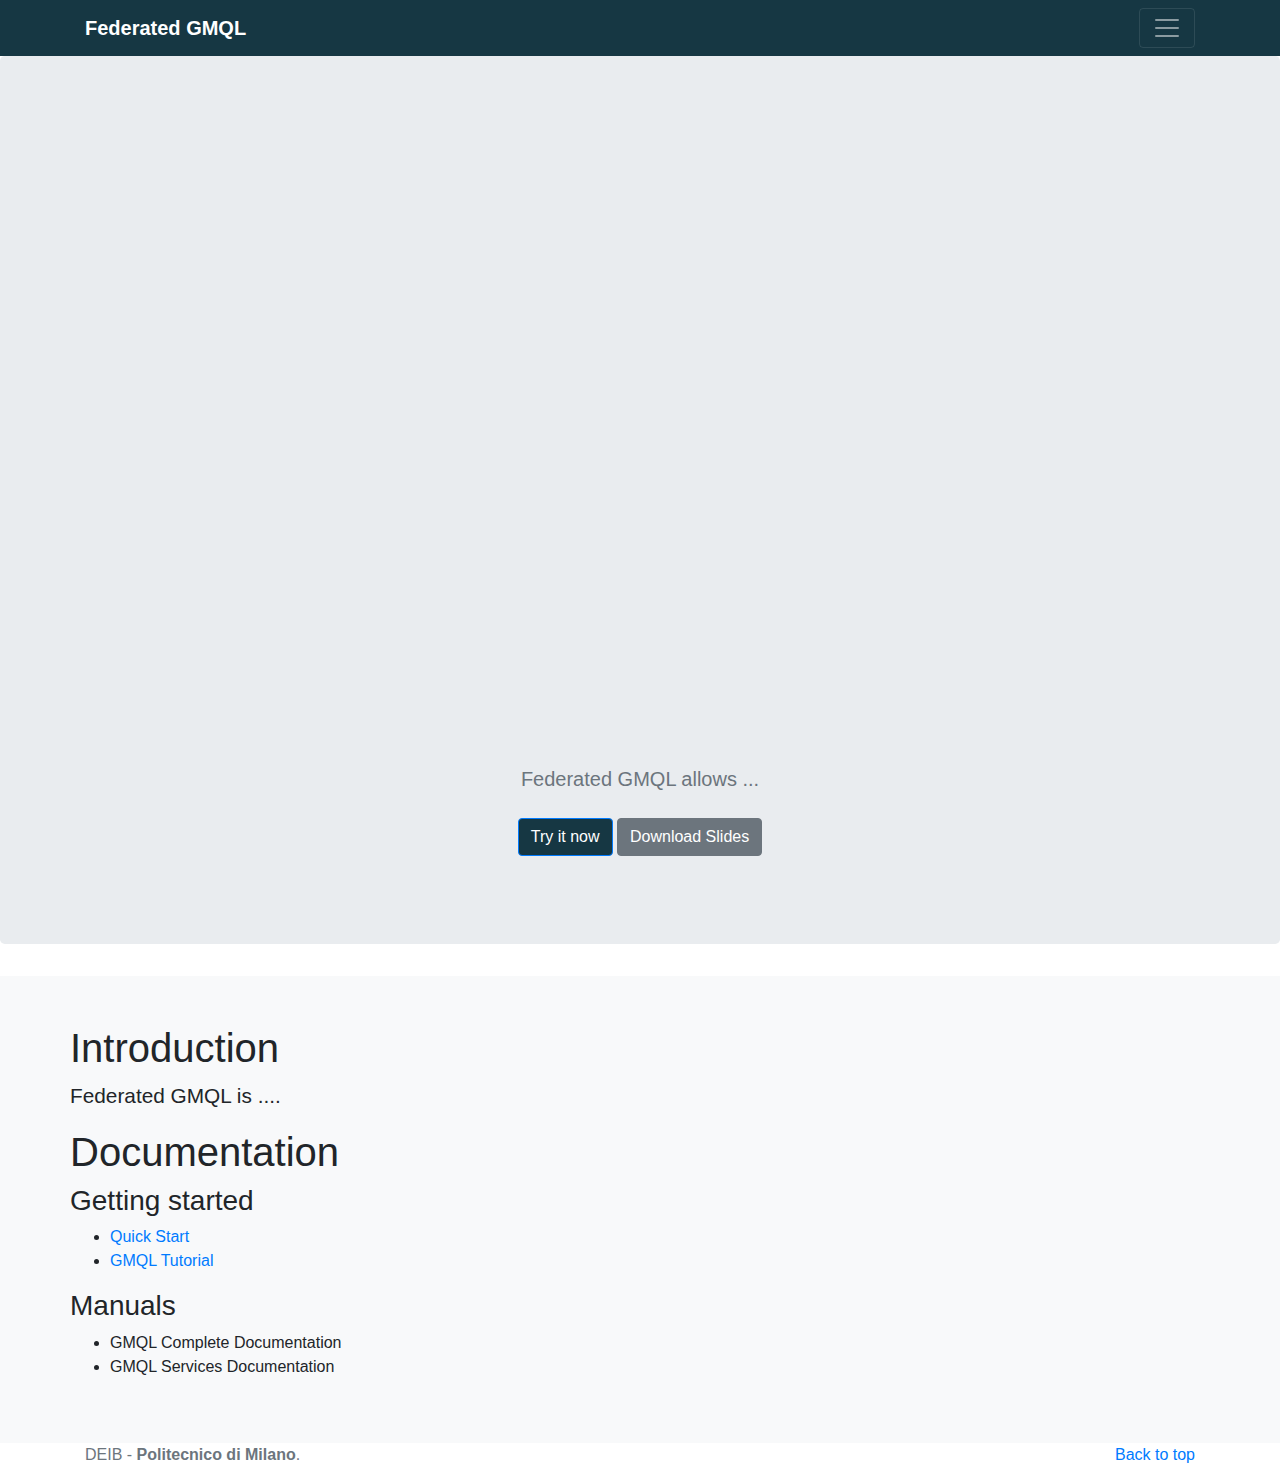
==== index.html @ 963cd8fa "Add basic template" ====
<html lang="en">

    <head>
        <title>DEIB-GECO</title>

        <meta charset="utf-8">
        <meta name="viewport" content="width=device-width, initial-scale=1, shrink-to-fit=no">

        <link rel="stylesheet" href="https://stackpath.bootstrapcdn.com/bootstrap/4.3.1/css/bootstrap.min.css">

        <style>
            .bg-deib-dark {
                background-color: #163743
            }

            .bg-deib-light {
                background-color: #79E1C7
            }

            .color-deib-dark {
                color: #163743
            }


        </style>
    </head>

    <body>
        <header>
            <div class="collapse bg-deib-dark" id="navbarHeader">
                <div class="container">
                    <div class="row">
                        <div class="col-sm-8 col-md-7 py-4">
                            <h4 class="text-white">About</h4>
                            <p class="text-muted">Read more about GMQL on the <a href="http://www.bioinformatics.deib.polimi.it/geco/?home">official website</a>.</p>
                        </div>
                        <div class="col-sm-4 offset-md-1 py-4">
                            <h4 class="text-white">Contact</h4>
                            <ul class="list-unstyled">
                                <li><a href="mailto:marco.masseroli@polimi.it" class="text-white">Email us</a></li>
                            </ul>
                        </div>
                    </div>
                </div>
            </div>
            <div class="navbar navbar-dark bg-deib-dark box-shadow">
                <div class="container d-flex justify-content-between">
                    <a href="#" class="navbar-brand d-flex align-items-center">
                        <strong>Federated GMQL</strong>
                    </a>
                    <button class="navbar-toggler" type="button" data-toggle="collapse" data-target="#navbarHeader" aria-controls="navbarHeader" aria-expanded="false" aria-label="Toggle navigation">
                        <span class="navbar-toggler-icon"></span>
                    </button>
                </div>
            </div>
        </header>

        <main role="main">

            <section class="jumbotron text-center" style="2rem 2rem">
                <div class="container">
                    <!--h1 class="jumbotron-heading">Federated GMQL</h1-->
                    <div class="embed-responsive embed-responsive-16by9">
                        <iframe class="embed-responsive-item" src="https://www.youtube.com/embed/qmWJvoEqJH4" allowfullscreen></iframe>
                    </div>

                    <p class="lead text-muted" style="margin-top:20px">Federated GMQL allows ... </p>
                    <p>
                        <a href="http://geco.deib.polimi.it/gmql-rest/" target="_blank" class="btn btn-primary my-2 bg-deib-dark">Try it now</a>
                        <a href="docs/video-slides.pdf" class="btn btn-secondary my-2" download>Download Slides</a>
                    </p>
                </div>
            </section>

            <div class="album py-5 bg-light">
                <div class="container">

                    <div class="row">
                        <div class="col-md-16">

                            <h1>Introduction</h1>
                            <p style="font-size: 1.3em">Federated GMQL is ....</p>

                            <h1>Documentation</h1>
                            <h3>Getting started</h3>
                            <ul>
                                <li> <a href="docs/gmql-quick-start.pdf" download>Quick Start</a></li>
                                <li> <a href="docs/gmql-tutorial.pdf" download>GMQL Tutorial</a></li>
                            </ul>
                            
                            <h3>Manuals</h3>
                            <ul>
                                <li>GMQL Complete Documentation</li>
                                <li>GMQL Services Documentation</li>
                            </ul>
                 


                        </div>

                    </div>
                </div>
            </div>

        </main>

        <footer class="text-muted">
            <div class="container">
                <p class="float-right">
                    <a href="#">Back to top</a>
                </p>
                <p>DEIB - <b>Politecnico di Milano</b>.</p>

            </div>
        </footer>

        <script src="https://code.jquery.com/jquery-3.3.1.slim.min.js"></script>
        <script src="https://cdnjs.cloudflare.com/ajax/libs/popper.js/1.14.7/umd/popper.min.js"></script>
        <script src="https://stackpath.bootstrapcdn.com/bootstrap/4.3.1/js/bootstrap.min.js" ></script>
    </body>

</html>
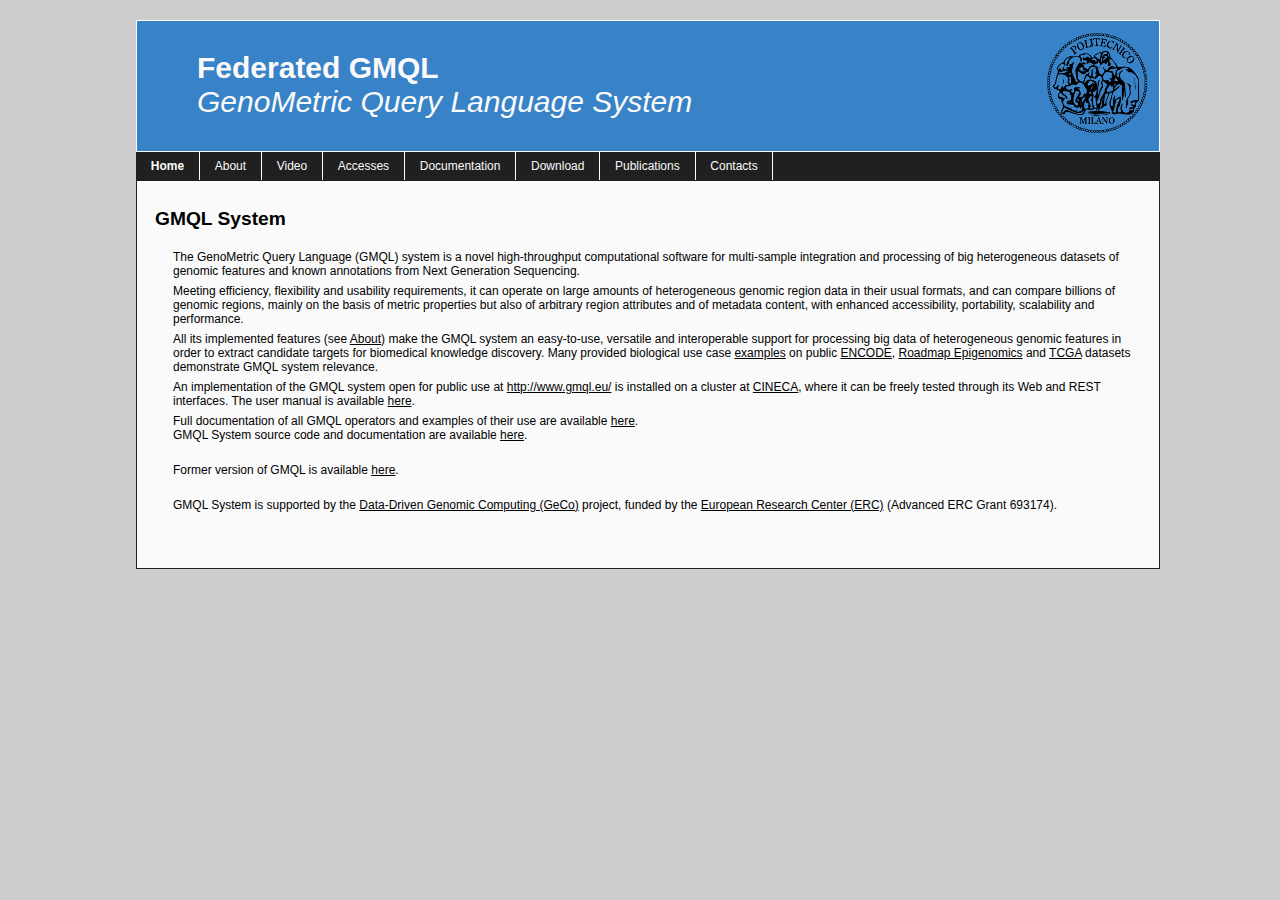
==== commit c1b10054: "GMQL System template added" ====
--- a/index.html
+++ b/index.html
@@ -1,122 +1,118 @@
-<html lang="en">
+<!DOCTYPE html PUBLIC "-//W3C//DTD XHTML 1.0 Transitional//EN" "http://www.w3.org/TR/xhtml1/DTD/xhtml1-transitional.dtd">
 
-    <head>
-        <title>DEIB-GECO</title>
+<html>
+	<head>
+		<title>GMQL System</title>
+		<meta http-equiv="Content-Type" content="text/html; charset=iso-8859-15" />
+		<link rel="stylesheet" href="styles.css" />
+		<script>
+			(function(i,s,o,g,r,a,m){i['GoogleAnalyticsObject']=r;i[r]=i[r]||function(){
+			  (i[r].q=i[r].q||[]).push(arguments)},i[r].l=1*new Date();a=s.createElement(o),
+				m=s.getElementsByTagName(o)[0];a.async=1;a.src=g;m.parentNode.insertBefore(a,m)
+			})(window,document,'script','//www.google-analytics.com/analytics.js','ga');
 
-        <meta charset="utf-8">
-        <meta name="viewport" content="width=device-width, initial-scale=1, shrink-to-fit=no">
+			ga('create', 'UA-33687213-3', 'auto');
+			ga('send', 'pageview');
+		</script>
+		<script>
+			  var httpRequest;
+			  function makeRequest(url) {
+				if (window.XMLHttpRequest) {
+				  httpRequest = new XMLHttpRequest();
+				} else if (window.ActiveXObject) {
+				  try {
+					httpRequest = new ActiveXObject("Msxml2.XMLHTTP");
+				  }
+				  catch (e) {
+					try {
+					  httpRequest = new ActiveXObject("Microsoft.XMLHTTP");
+					}
+					catch (e) {}
+				  }
+				}
+				if (!httpRequest) {
+				  alert('Giving up :( Cannot create an XMLHTTP instance');
+				  return false;
+				}
+				httpRequest.onreadystatechange = processResponse;
+				httpRequest.open('GET', url);
+				httpRequest.send();
+			  }
+			  function processResponse() {
+				if (httpRequest.readyState === 4) {
+				  if (httpRequest.status === 200) {
+					console.info('[Analytics] Response: ' + httpRequest.responseText);
 
-        <link rel="stylesheet" href="https://stackpath.bootstrapcdn.com/bootstrap/4.3.1/css/bootstrap.min.css">
+					var response = JSON.parse(httpRequest.responseText);
+					if (response) {
+						var numberOfVisits = response["GMQLSystem"].visits[0];
+						console.info('[Analytics] Total Visits: ', numberOfVisits);
+						var canvas = document.getElementById('visit_count');
+						var nVisitors = document.createElement('span');
 
-        <style>
-            .bg-deib-dark {
-                background-color: #163743
-            }
+						//var sum = parseFloat(numberOfVisits) + (+'10000');
 
-            .bg-deib-light {
-                background-color: #79E1C7
-            }
+						nVisitors.innerHTML = 'Number of visits: ' + numberOfVisits;
+						canvas.appendChild(nVisitors);
+					} else {
+						console.warn('[Analytics] No results found');
+					}
+				  } else {
+					console.error('There was a problem with the request.');
+				  }
+				}
+			  }
+		</script>
+	</head>
+	<body>
+		<div id="conteneur">
+	    <div id="header"><b>Federated GMQL</b><br><i>GenoMetric Query Language System</i></div>
 
-            .color-deib-dark {
-                color: #163743
-            }
+		<div id="haut">
+			<ul class="menuhaut">
+				<li><a href="index.html"><b>Home</b></a></li>
+
+				<li><a href="about.html">About</a></li> 
+                <li><a href="video.html">Video</a></li>
+				<li><a href="accesses.html">Accesses</a></li>
+
+				<li><a href="documentation.html">Documentation</a></li>
 
 
-        </style>
-    </head>
+				<li><a href="download.html">Download</a></li>
+				<li><a href="publications.html">Publications</a></li>
+<!--				<li><a href="group.html">Group</a></li>
+-->				<li><a href="contacts.html">Contacts</a></li>
+			</ul>
+		</div>
+		  <div id="centre">
+			<h1>GMQL System</h1>
+			<p>The GenoMetric Query Language (GMQL) system is a novel high-throughput computational software for multi-sample integration and processing of big heterogeneous datasets of genomic features and known annotations from Next Generation Sequencing.</p>
 
-    <body>
-        <header>
-            <div class="collapse bg-deib-dark" id="navbarHeader">
-                <div class="container">
-                    <div class="row">
-                        <div class="col-sm-8 col-md-7 py-4">
-                            <h4 class="text-white">About</h4>
-                            <p class="text-muted">Read more about GMQL on the <a href="http://www.bioinformatics.deib.polimi.it/geco/?home">official website</a>.</p>
-                        </div>
-                        <div class="col-sm-4 offset-md-1 py-4">
-                            <h4 class="text-white">Contact</h4>
-                            <ul class="list-unstyled">
-                                <li><a href="mailto:marco.masseroli@polimi.it" class="text-white">Email us</a></li>
-                            </ul>
-                        </div>
-                    </div>
-                </div>
-            </div>
-            <div class="navbar navbar-dark bg-deib-dark box-shadow">
-                <div class="container d-flex justify-content-between">
-                    <a href="#" class="navbar-brand d-flex align-items-center">
-                        <strong>Federated GMQL</strong>
-                    </a>
-                    <button class="navbar-toggler" type="button" data-toggle="collapse" data-target="#navbarHeader" aria-controls="navbarHeader" aria-expanded="false" aria-label="Toggle navigation">
-                        <span class="navbar-toggler-icon"></span>
-                    </button>
-                </div>
-            </div>
-        </header>
+			<p>Meeting efficiency, flexibility and usability requirements, it can operate on large amounts of heterogeneous genomic region data in their usual formats, and can compare billions of genomic regions, mainly on the basis of metric properties but also of arbitrary region attributes and of metadata content, with enhanced accessibility, portability, scalability and performance.</p>
 
-        <main role="main">
+			<p>All its implemented features (see <a href="about.html" target="about">About</a>) make the GMQL system an easy-to-use, versatile and interoperable support for processing big data of heterogeneous genomic features in order to extract candidate targets for biomedical knowledge discovery. Many provided biological use case <a href="documentation.html" target="documentation">examples</a> on public <a href="https://www.encodeproject.org/" target="ENCODE">ENCODE</a>, <a href="http://www.roadmapepigenomics.org/" target="Roadmap">Roadmap Epigenomics</a> and <a href="http://cancergenome.nih.gov/" target="TCGA">TCGA</a> datasets demonstrate GMQL system relevance.</p>
 
-            <section class="jumbotron text-center" style="2rem 2rem">
-                <div class="container">
-                    <!--h1 class="jumbotron-heading">Federated GMQL</h1-->
-                    <div class="embed-responsive embed-responsive-16by9">
-                        <iframe class="embed-responsive-item" src="https://www.youtube.com/embed/qmWJvoEqJH4" allowfullscreen></iframe>
-                    </div>
+			<p>An implementation of the GMQL system open for public use at <a href="http://www.gmql.eu/" target="gmql">http://www.gmql.eu/</a> is installed on a cluster at <a href="https://www.cineca.it/en" target="CINECA">CINECA</a>, where it can be freely tested through its Web and REST interfaces. The user manual is available <a href="https://github.com/DEIB-GECO/GMQL-WEB/wiki/web_user_manual" target="web_user_manual">here</a>.</p>
 
-                    <p class="lead text-muted" style="margin-top:20px">Federated GMQL allows ... </p>
-                    <p>
-                        <a href="http://geco.deib.polimi.it/gmql-rest/" target="_blank" class="btn btn-primary my-2 bg-deib-dark">Try it now</a>
-                        <a href="docs/video-slides.pdf" class="btn btn-secondary my-2" download>Download Slides</a>
-                    </p>
-                </div>
-            </section>
+			<p>Full documentation of all GMQL operators and examples of their use are available <a href="documentation.html" target="documentation">here</a>.
+			<br>GMQL System source code and documentation are available <a href="download.html" target="download">here</a>.</p>
+			<br>
 
-            <div class="album py-5 bg-light">
-                <div class="container">
-
-                    <div class="row">
-                        <div class="col-md-16">
-
-                            <h1>Introduction</h1>
-                            <p style="font-size: 1.3em">Federated GMQL is ....</p>
-
-                            <h1>Documentation</h1>
-                            <h3>Getting started</h3>
-                            <ul>
-                                <li> <a href="docs/gmql-quick-start.pdf" download>Quick Start</a></li>
-                                <li> <a href="docs/gmql-tutorial.pdf" download>GMQL Tutorial</a></li>
-                            </ul>
-                            
-                            <h3>Manuals</h3>
-                            <ul>
-                                <li>GMQL Complete Documentation</li>
-                                <li>GMQL Services Documentation</li>
-                            </ul>
-                 
+			<p>Former version of GMQL is available <a href="..\GMQL\" target="GMQL">here</a>.</p>
+			<br>
 
 
-                        </div>
+			<p>GMQL System is supported by the <a href="http://www.bioinformatics.deib.polimi.it/GeCo/?home" target="GeCo">Data-Driven Genomic Computing (GeCo)</a> project, funded by the <a href="https://erc.europa.eu/" target="GeCo">European Research Center (ERC)</a> (Advanced ERC Grant 693174).</p>
+			<br>
 
-                    </div>
-                </div>
-            </div>
+			<p id="visit_count"/>
 
-        </main>
+		  </div>
 
-        <footer class="text-muted">
-            <div class="container">
-                <p class="float-right">
-                    <a href="#">Back to top</a>
-                </p>
-                <p>DEIB - <b>Politecnico di Milano</b>.</p>
+		  <div id="pied"></div>
+		</div>
+		<script type='text/javascript'>makeRequest('/AnalyticsQueryWrapper/AnalyticsServlet');</script>
 
-            </div>
-        </footer>
-
-        <script src="https://code.jquery.com/jquery-3.3.1.slim.min.js"></script>
-        <script src="https://cdnjs.cloudflare.com/ajax/libs/popper.js/1.14.7/umd/popper.min.js"></script>
-        <script src="https://stackpath.bootstrapcdn.com/bootstrap/4.3.1/js/bootstrap.min.js" ></script>
-    </body>
-
-</html>+	</body>
+</html>
--- a/styles.css
+++ b/styles.css
@@ -0,0 +1,107 @@
+#centre {
+border:1px solid #202020;
+border-bottom:0;
+border-top:0;
+color:#000;
+padding:1.5em;
+}
+
+#conteneur {
+background-color:#fafafa;
+margin:1em 10%;
+min-width:60em;
+position:absolute;
+width:80%;
+}
+
+#haut {
+background-color:#202020;
+height:2.4em;
+max-height:2.4em;
+}
+
+#header {
+background-color:#3882C7;
+border:1px solid #fafafa;
+color:#fafafa;
+background-image: url("logo.png");
+background-repeat: no-repeat;
+background-position: right top;
+font-size:30px;
+height:100px;
+padding-left:2em;
+padding-top:1em;
+}
+
+#pied {
+border:1px solid #202020;
+border-top:0;
+padding:0.5em;
+text-align:right;
+}
+
+.menuhaut {
+font-size:1em;
+list-style-type:none;
+margin:0;
+padding:0;
+}
+
+.menuhaut a {
+color:#fafafa;
+margin:0 0.4em;
+text-decoration:none;
+}
+
+.menuhaut a:hover {
+color:#FF0;
+text-decoration:none;
+}
+
+.menuhaut li {
+border-right:1px solid #fff;
+display:inline;
+float:left;
+margin:0;
+padding:0.6em 10px;
+}
+
+a {
+color:#000;
+text-decoration:underline;
+}
+
+body {
+background-color:#CDCDCD;
+font-family:Verdana, Arial, Helvetica, sans-serif;
+font-size:0.75em;
+}
+
+h1 {
+font-size:1.6em;
+margin:0.5em 0.5em 1em 0;
+}
+
+h2 {
+font-size:1.2em;
+margin:0.8em 0.5em 0.3em 0.6em;
+}
+
+h3 {
+font-size:1.1em;
+margin:0.8em 0.5em 0.3em 0.8em;
+}
+
+h4 {
+font-size:1em;
+margin:0.7em 0.5em 0.3em 1em;
+}
+
+h5 {
+font-size:0.9em;
+margin:0.6em 0.5em 0.2em 1.5em;
+}
+
+p {
+margin:1px 0.5em 0.5em 1.5em;
+}
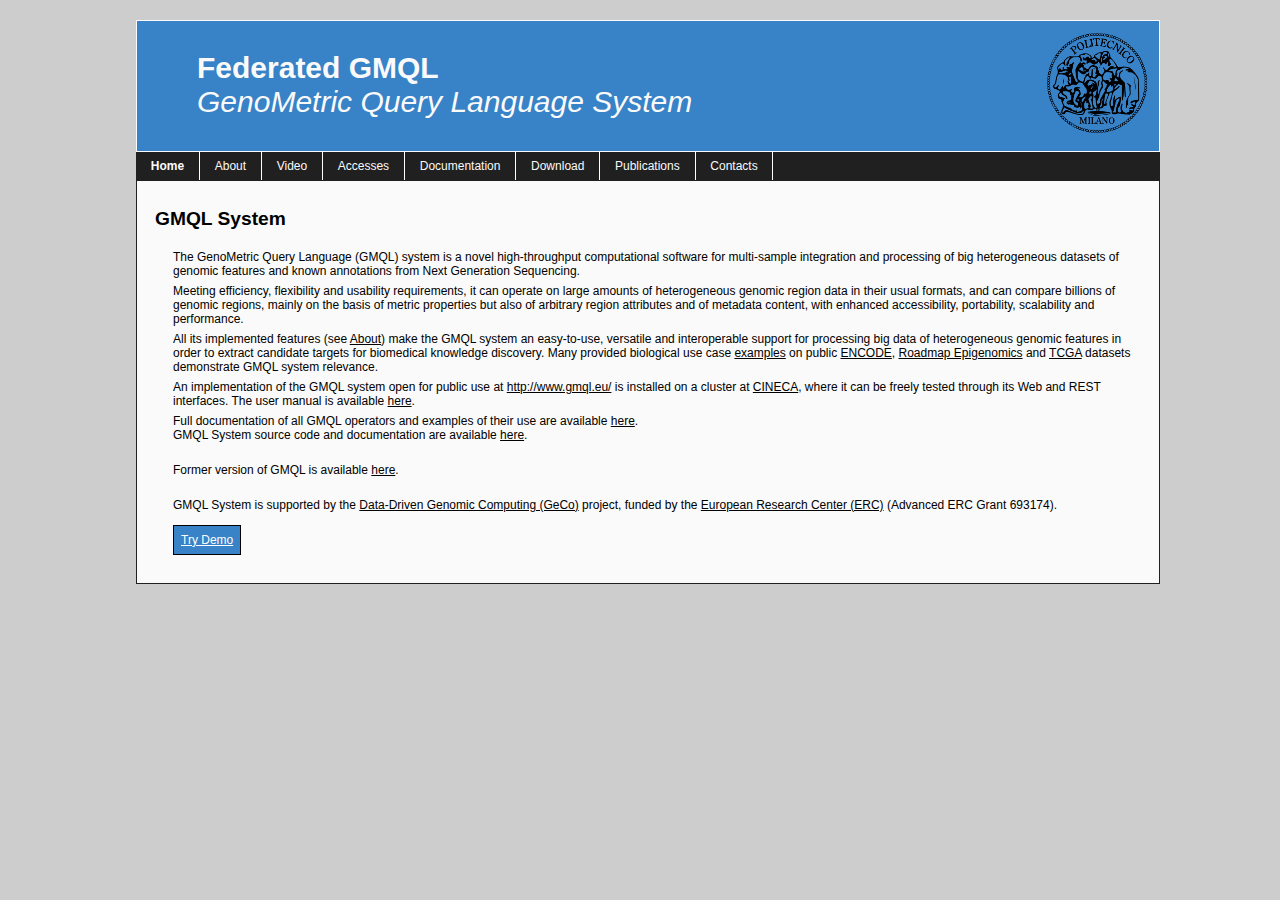
==== commit 5c7e53e5: "Add demo button and link" ====
--- a/index.html
+++ b/index.html
@@ -105,6 +105,8 @@
 
 			<p>GMQL System is supported by the <a href="http://www.bioinformatics.deib.polimi.it/GeCo/?home" target="GeCo">Data-Driven Genomic Computing (GeCo)</a> project, funded by the <a href="https://erc.europa.eu/" target="GeCo">European Research Center (ERC)</a> (Advanced ERC Grant 693174).</p>
 			<br>
+              
+            <p><a href="http://geco.deib.polimi.it/demo-login/" target="_blank" style="padding: 7px; background-color: #3882c7; border: 1px solid black; color:white;">Try Demo</a></p>
 
 			<p id="visit_count"/>
 
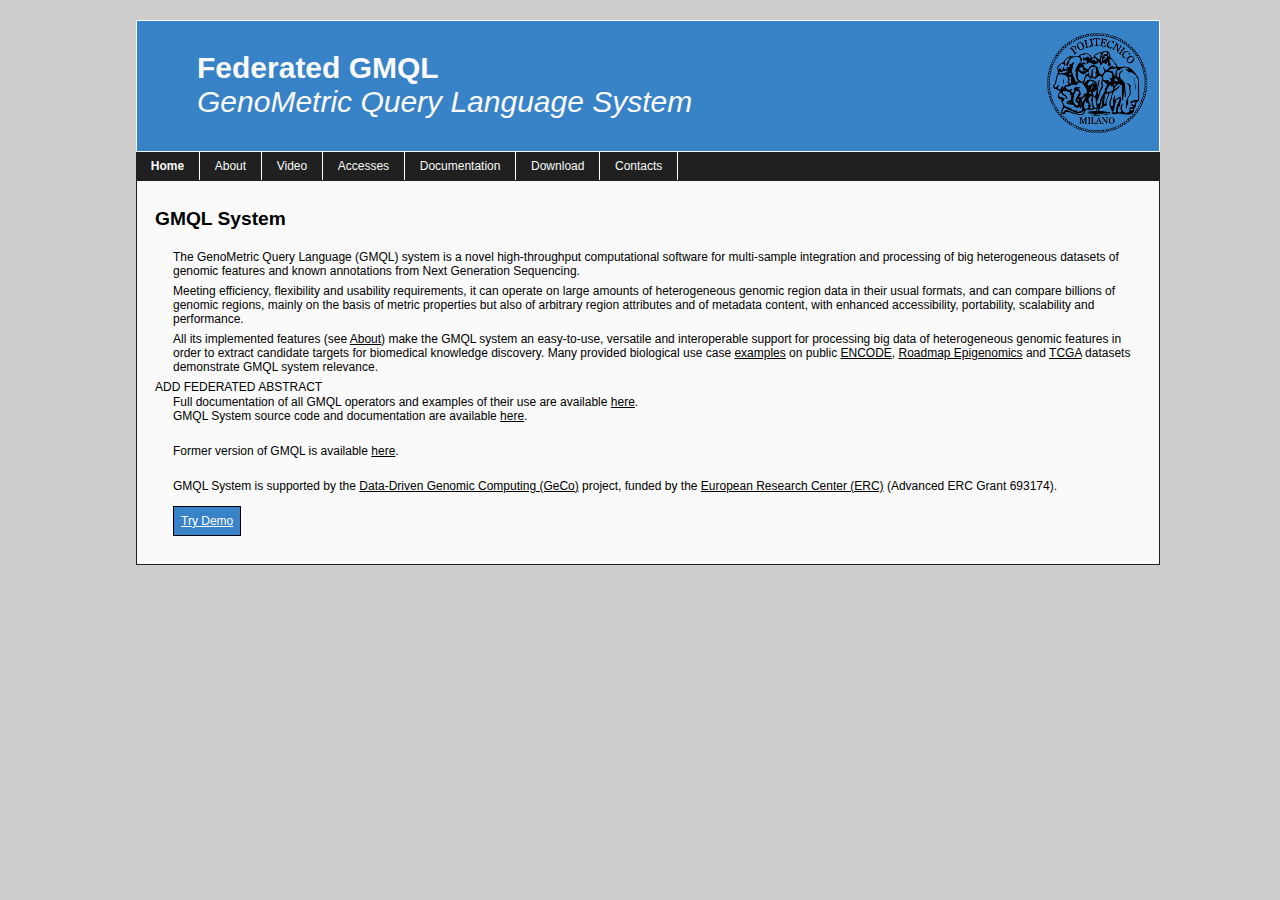
==== commit ac4b5876: "Update index.html" ====
--- a/index.html
+++ b/index.html
@@ -80,8 +80,8 @@
 
 
 				<li><a href="download.html">Download</a></li>
-				<li><a href="publications.html">Publications</a></li>
-<!--				<li><a href="group.html">Group</a></li>
+<!--				<li><a href="publications.html">Publications</a></li>
+				<li><a href="group.html">Group</a></li>
 -->				<li><a href="contacts.html">Contacts</a></li>
 			</ul>
 		</div>
@@ -93,13 +93,15 @@
 
 			<p>All its implemented features (see <a href="about.html" target="about">About</a>) make the GMQL system an easy-to-use, versatile and interoperable support for processing big data of heterogeneous genomic features in order to extract candidate targets for biomedical knowledge discovery. Many provided biological use case <a href="documentation.html" target="documentation">examples</a> on public <a href="https://www.encodeproject.org/" target="ENCODE">ENCODE</a>, <a href="http://www.roadmapepigenomics.org/" target="Roadmap">Roadmap Epigenomics</a> and <a href="http://cancergenome.nih.gov/" target="TCGA">TCGA</a> datasets demonstrate GMQL system relevance.</p>
 
-			<p>An implementation of the GMQL system open for public use at <a href="http://www.gmql.eu/" target="gmql">http://www.gmql.eu/</a> is installed on a cluster at <a href="https://www.cineca.it/en" target="CINECA">CINECA</a>, where it can be freely tested through its Web and REST interfaces. The user manual is available <a href="https://github.com/DEIB-GECO/GMQL-WEB/wiki/web_user_manual" target="web_user_manual">here</a>.</p>
-
+			<!--<p>An implementation of the GMQL system open for public use at <a href="http://www.gmql.eu/" target="gmql">http://www.gmql.eu/</a> is installed on a cluster at <a href="https://www.cineca.it/en" target="CINECA">CINECA</a>, where it can be freely tested through its Web and REST interfaces. The user manual is available <a href="https://github.com/DEIB-GECO/GMQL-WEB/wiki/web_user_manual" target="web_user_manual">here</a>.</p>
+-->
+			  ADD FEDERATED ABSTRACT
+			  
 			<p>Full documentation of all GMQL operators and examples of their use are available <a href="documentation.html" target="documentation">here</a>.
 			<br>GMQL System source code and documentation are available <a href="download.html" target="download">here</a>.</p>
 			<br>
 
-			<p>Former version of GMQL is available <a href="..\GMQL\" target="GMQL">here</a>.</p>
+			<p>Former version of GMQL is available <a href="http://www.bioinformatics.deib.polimi.it/GMQLSystem/" target="GMQL">here</a>.</p>
 			<br>
 
 
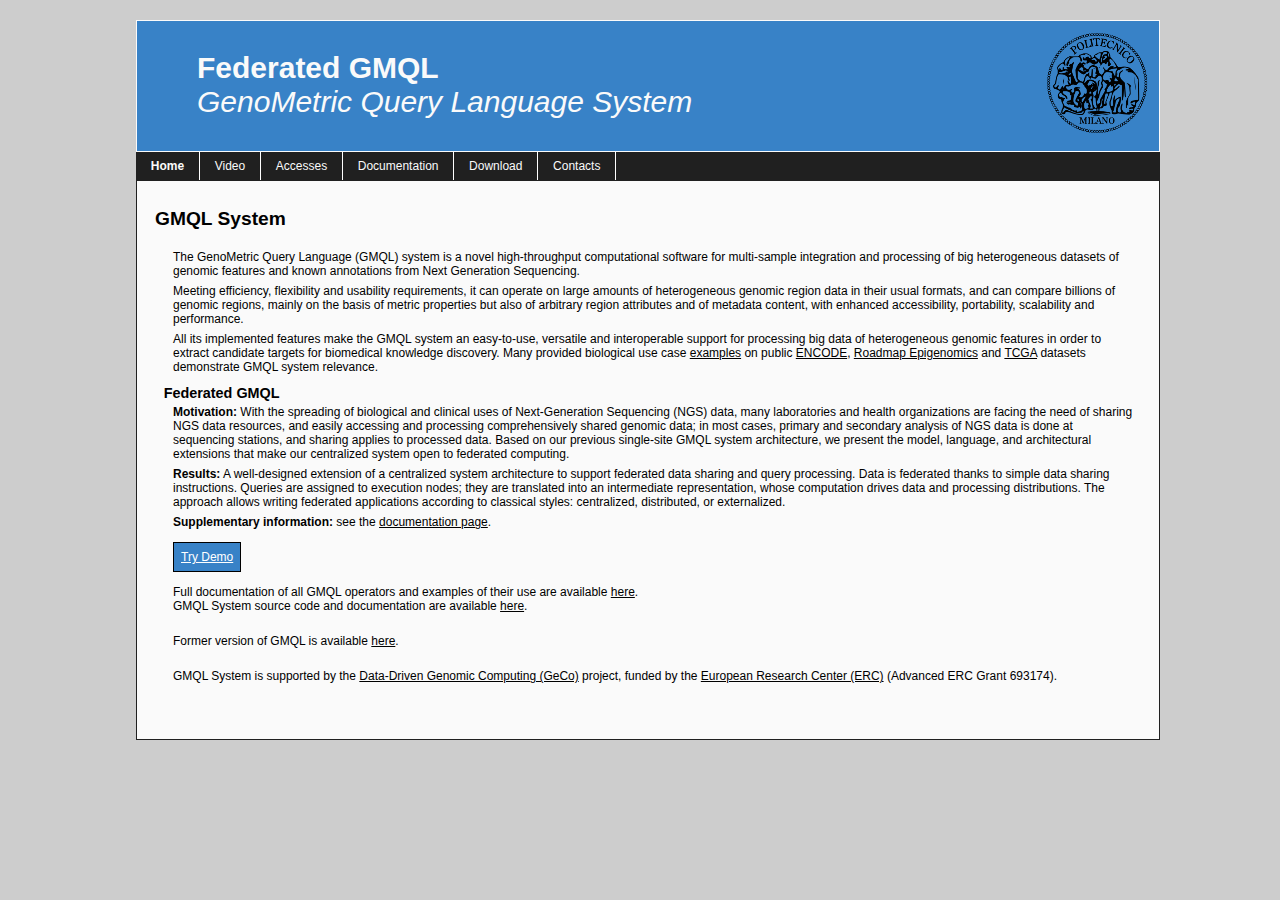
==== commit dcc681d5: "Fix menu and sections" ====
--- a/index.html
+++ b/index.html
@@ -1,122 +1,135 @@
 <!DOCTYPE html PUBLIC "-//W3C//DTD XHTML 1.0 Transitional//EN" "http://www.w3.org/TR/xhtml1/DTD/xhtml1-transitional.dtd">
 
 <html>
-	<head>
-		<title>GMQL System</title>
-		<meta http-equiv="Content-Type" content="text/html; charset=iso-8859-15" />
-		<link rel="stylesheet" href="styles.css" />
-		<script>
-			(function(i,s,o,g,r,a,m){i['GoogleAnalyticsObject']=r;i[r]=i[r]||function(){
-			  (i[r].q=i[r].q||[]).push(arguments)},i[r].l=1*new Date();a=s.createElement(o),
-				m=s.getElementsByTagName(o)[0];a.async=1;a.src=g;m.parentNode.insertBefore(a,m)
-			})(window,document,'script','//www.google-analytics.com/analytics.js','ga');
+    <head>
+        <title>GMQL System</title>
+        <meta http-equiv="Content-Type" content="text/html; charset=iso-8859-15" />
+        <link rel="stylesheet" href="styles.css" />
+        <script>
+            (function(i,s,o,g,r,a,m){i['GoogleAnalyticsObject']=r;i[r]=i[r]||function(){
+                (i[r].q=i[r].q||[]).push(arguments)},i[r].l=1*new Date();a=s.createElement(o),
+                m=s.getElementsByTagName(o)[0];a.async=1;a.src=g;m.parentNode.insertBefore(a,m)
+                                    })(window,document,'script','//www.google-analytics.com/analytics.js','ga');
 
-			ga('create', 'UA-33687213-3', 'auto');
-			ga('send', 'pageview');
-		</script>
-		<script>
-			  var httpRequest;
-			  function makeRequest(url) {
-				if (window.XMLHttpRequest) {
-				  httpRequest = new XMLHttpRequest();
-				} else if (window.ActiveXObject) {
-				  try {
-					httpRequest = new ActiveXObject("Msxml2.XMLHTTP");
-				  }
-				  catch (e) {
-					try {
-					  httpRequest = new ActiveXObject("Microsoft.XMLHTTP");
-					}
-					catch (e) {}
-				  }
-				}
-				if (!httpRequest) {
-				  alert('Giving up :( Cannot create an XMLHTTP instance');
-				  return false;
-				}
-				httpRequest.onreadystatechange = processResponse;
-				httpRequest.open('GET', url);
-				httpRequest.send();
-			  }
-			  function processResponse() {
-				if (httpRequest.readyState === 4) {
-				  if (httpRequest.status === 200) {
-					console.info('[Analytics] Response: ' + httpRequest.responseText);
+            ga('create', 'UA-33687213-3', 'auto');
+            ga('send', 'pageview');
+        </script>
+        <script>
+            var httpRequest;
+            function makeRequest(url) {
+                if (window.XMLHttpRequest) {
+                    httpRequest = new XMLHttpRequest();
+                } else if (window.ActiveXObject) {
+                    try {
+                        httpRequest = new ActiveXObject("Msxml2.XMLHTTP");
+                    }
+                    catch (e) {
+                        try {
+                            httpRequest = new ActiveXObject("Microsoft.XMLHTTP");
+                        }
+                        catch (e) {}
+                    }
+                }
+                if (!httpRequest) {
+                    alert('Giving up :( Cannot create an XMLHTTP instance');
+                    return false;
+                }
+                httpRequest.onreadystatechange = processResponse;
+                httpRequest.open('GET', url);
+                httpRequest.send();
+            }
+            function processResponse() {
+                if (httpRequest.readyState === 4) {
+                    if (httpRequest.status === 200) {
+                        console.info('[Analytics] Response: ' + httpRequest.responseText);
 
-					var response = JSON.parse(httpRequest.responseText);
-					if (response) {
-						var numberOfVisits = response["GMQLSystem"].visits[0];
-						console.info('[Analytics] Total Visits: ', numberOfVisits);
-						var canvas = document.getElementById('visit_count');
-						var nVisitors = document.createElement('span');
+                        var response = JSON.parse(httpRequest.responseText);
+                        if (response) {
+                            var numberOfVisits = response["GMQLSystem"].visits[0];
+                            console.info('[Analytics] Total Visits: ', numberOfVisits);
+                            var canvas = document.getElementById('visit_count');
+                            var nVisitors = document.createElement('span');
 
-						//var sum = parseFloat(numberOfVisits) + (+'10000');
+                            //var sum = parseFloat(numberOfVisits) + (+'10000');
 
-						nVisitors.innerHTML = 'Number of visits: ' + numberOfVisits;
-						canvas.appendChild(nVisitors);
-					} else {
-						console.warn('[Analytics] No results found');
-					}
-				  } else {
-					console.error('There was a problem with the request.');
-				  }
-				}
-			  }
-		</script>
-	</head>
-	<body>
-		<div id="conteneur">
-	    <div id="header"><b>Federated GMQL</b><br><i>GenoMetric Query Language System</i></div>
+                            nVisitors.innerHTML = 'Number of visits: ' + numberOfVisits;
+                            canvas.appendChild(nVisitors);
+                        } else {
+                            console.warn('[Analytics] No results found');
+                        }
+                    } else {
+                        console.error('There was a problem with the request.');
+                    }
+                }
+            }
+        </script>
+    </head>
+    <body>
+        <div id="conteneur">
+            <div id="header"><b>Federated GMQL</b><br><i>GenoMetric Query Language System</i></div>
 
-		<div id="haut">
-			<ul class="menuhaut">
-				<li><a href="index.html"><b>Home</b></a></li>
+            <div id="haut">
+                <ul class="menuhaut">
+                    <li><a href="index.html"><b>Home</b></a></li>
 
-				<li><a href="about.html">About</a></li> 
-                <li><a href="video.html">Video</a></li>
-				<li><a href="accesses.html">Accesses</a></li>
+                    <!--				<li><a href="about.html">About</a></li>  -->
+                    <li><a href="video.html">Video</a></li>
+                    <li><a href="accesses.html">Accesses</a></li>
 
-				<li><a href="documentation.html">Documentation</a></li>
+                    <li><a href="documentation.html">Documentation</a></li>
 
 
-				<li><a href="download.html">Download</a></li>
-<!--				<li><a href="publications.html">Publications</a></li>
-				<li><a href="group.html">Group</a></li>
+                    <li><a href="download.html">Download</a></li>
+                    <!--				<li><a href="publications.html">Publications</a></li>
+<li><a href="group.html">Group</a></li>
 -->				<li><a href="contacts.html">Contacts</a></li>
-			</ul>
-		</div>
-		  <div id="centre">
-			<h1>GMQL System</h1>
-			<p>The GenoMetric Query Language (GMQL) system is a novel high-throughput computational software for multi-sample integration and processing of big heterogeneous datasets of genomic features and known annotations from Next Generation Sequencing.</p>
+                </ul>
+            </div>
+            <div id="centre">
+                <h1>GMQL System</h1>
+                <p>The GenoMetric Query Language (GMQL) system is a novel high-throughput computational software for multi-sample integration and processing of big heterogeneous datasets of genomic features and known annotations from Next Generation Sequencing.</p>
 
-			<p>Meeting efficiency, flexibility and usability requirements, it can operate on large amounts of heterogeneous genomic region data in their usual formats, and can compare billions of genomic regions, mainly on the basis of metric properties but also of arbitrary region attributes and of metadata content, with enhanced accessibility, portability, scalability and performance.</p>
+                <p>Meeting efficiency, flexibility and usability requirements, it can operate on large amounts of heterogeneous genomic region data in their usual formats, and can compare billions of genomic regions, mainly on the basis of metric properties but also of arbitrary region attributes and of metadata content, with enhanced accessibility, portability, scalability and performance.</p>
 
-			<p>All its implemented features (see <a href="about.html" target="about">About</a>) make the GMQL system an easy-to-use, versatile and interoperable support for processing big data of heterogeneous genomic features in order to extract candidate targets for biomedical knowledge discovery. Many provided biological use case <a href="documentation.html" target="documentation">examples</a> on public <a href="https://www.encodeproject.org/" target="ENCODE">ENCODE</a>, <a href="http://www.roadmapepigenomics.org/" target="Roadmap">Roadmap Epigenomics</a> and <a href="http://cancergenome.nih.gov/" target="TCGA">TCGA</a> datasets demonstrate GMQL system relevance.</p>
+                <p>All its implemented features make the GMQL system an easy-to-use, versatile and interoperable support for processing big data of heterogeneous genomic features in order to extract candidate targets for biomedical knowledge discovery. Many provided biological use case <a href="documentation.html" target="documentation">examples</a> on public <a href="https://www.encodeproject.org/" target="ENCODE">ENCODE</a>, <a href="http://www.roadmapepigenomics.org/" target="Roadmap">Roadmap Epigenomics</a> and <a href="http://cancergenome.nih.gov/" target="TCGA">TCGA</a> datasets demonstrate GMQL system relevance.</p>
 
-			<!--<p>An implementation of the GMQL system open for public use at <a href="http://www.gmql.eu/" target="gmql">http://www.gmql.eu/</a> is installed on a cluster at <a href="https://www.cineca.it/en" target="CINECA">CINECA</a>, where it can be freely tested through its Web and REST interfaces. The user manual is available <a href="https://github.com/DEIB-GECO/GMQL-WEB/wiki/web_user_manual" target="web_user_manual">here</a>.</p>
+                <!--<p>An implementation of the GMQL system open for public use at <a href="http://www.gmql.eu/" target="gmql">http://www.gmql.eu/</a> is installed on a cluster at <a href="https://www.cineca.it/en" target="CINECA">CINECA</a>, where it can be freely tested through its Web and REST interfaces. The user manual is available <a href="https://github.com/DEIB-GECO/GMQL-WEB/wiki/web_user_manual" target="web_user_manual">here</a>.</p>
 -->
-			  ADD FEDERATED ABSTRACT
-			  
-			<p>Full documentation of all GMQL operators and examples of their use are available <a href="documentation.html" target="documentation">here</a>.
-			<br>GMQL System source code and documentation are available <a href="download.html" target="download">here</a>.</p>
-			<br>
 
-			<p>Former version of GMQL is available <a href="http://www.bioinformatics.deib.polimi.it/GMQLSystem/" target="GMQL">here</a>.</p>
-			<br>
+                <h2>Federated GMQL</h2>
+                <p><b>Motivation:</b> With the spreading of biological and clinical uses of Next-Generation Sequencing (NGS) data, many laboratories and health organizations are facing the need of sharing NGS data resources, and easily accessing and processing comprehensively shared genomic data; in most cases, primary and secondary analysis of NGS data is done at sequencing stations, and sharing applies to processed data. Based on our previous single-site GMQL system architecture, we present the model, language, and architectural extensions that make our centralized system open to federated computing.</p>
+                <p><b>Results:</b> A well-designed extension of a centralized system architecture to support federated data sharing and query processing. Data is federated thanks to simple data sharing instructions. Queries are assigned to execution nodes; they are translated into an intermediate representation, whose computation drives data and processing distributions. The approach allows writing federated applications according to classical styles: centralized, distributed, or externalized.
+                </p>
+
+                <p>
+                    <b>Supplementary information:</b> see the <a href="documentation.html">documentation page</a>.
+                </p>
+                <br>
+
+                <p><a href="http://geco.deib.polimi.it/demo-login/" target="_blank" style="padding: 7px; background-color: #3882c7; border: 1px solid black; color:white;">Try Demo</a></p>
+                
+                <br>
+
+                <p>Full documentation of all GMQL operators and examples of their use are available <a href="documentation.html" target="documentation">here</a>.
+                    <br>GMQL System source code and documentation are available <a href="download.html" target="download">here</a>.</p>
+                <br>
+
+                <p>Former version of GMQL is available <a href="http://www.bioinformatics.deib.polimi.it/GMQLSystem/" target="GMQL">here</a>.</p>
+                <br>
 
 
-			<p>GMQL System is supported by the <a href="http://www.bioinformatics.deib.polimi.it/GeCo/?home" target="GeCo">Data-Driven Genomic Computing (GeCo)</a> project, funded by the <a href="https://erc.europa.eu/" target="GeCo">European Research Center (ERC)</a> (Advanced ERC Grant 693174).</p>
-			<br>
-              
-            <p><a href="http://geco.deib.polimi.it/demo-login/" target="_blank" style="padding: 7px; background-color: #3882c7; border: 1px solid black; color:white;">Try Demo</a></p>
+                <p>GMQL System is supported by the <a href="http://www.bioinformatics.deib.polimi.it/GeCo/?home" target="GeCo">Data-Driven Genomic Computing (GeCo)</a> project, funded by the <a href="https://erc.europa.eu/" target="GeCo">European Research Center (ERC)</a> (Advanced ERC Grant 693174).</p>
+                <br>
 
-			<p id="visit_count"/>
 
-		  </div>
 
-		  <div id="pied"></div>
-		</div>
-		<script type='text/javascript'>makeRequest('/AnalyticsQueryWrapper/AnalyticsServlet');</script>
+                <p id="visit_count"/>
 
-	</body>
+            </div>
+
+            <div id="pied"></div>
+        </div>
+        <script type='text/javascript'>makeRequest('/AnalyticsQueryWrapper/AnalyticsServlet');</script>
+
+    </body>
 </html>
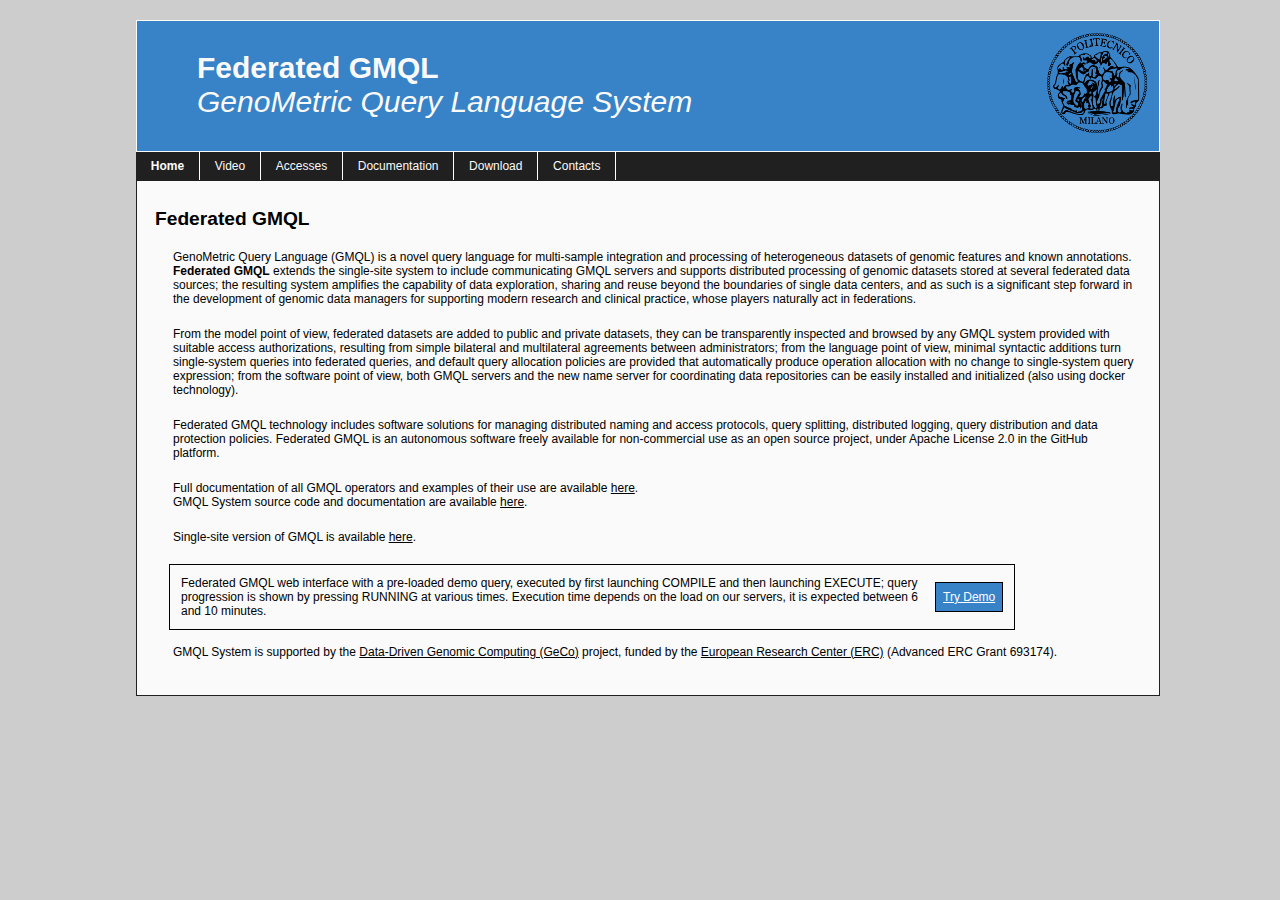
==== commit c437f558: "Ceri's updates" ====
--- a/index.html
+++ b/index.html
@@ -86,40 +86,64 @@
                 </ul>
             </div>
             <div id="centre">
-                <h1>GMQL System</h1>
-                <p>The GenoMetric Query Language (GMQL) system is a novel high-throughput computational software for multi-sample integration and processing of big heterogeneous datasets of genomic features and known annotations from Next Generation Sequencing.</p>
+                <!--h1>GMQL System</h1>
+<p>The GenoMetric Query Language (GMQL) system is a novel high-throughput computational software for multi-sample integration and processing of big heterogeneous datasets of genomic features and known annotations from Next Generation Sequencing.</p>
 
-                <p>Meeting efficiency, flexibility and usability requirements, it can operate on large amounts of heterogeneous genomic region data in their usual formats, and can compare billions of genomic regions, mainly on the basis of metric properties but also of arbitrary region attributes and of metadata content, with enhanced accessibility, portability, scalability and performance.</p>
+<p>Meeting efficiency, flexibility and usability requirements, it can operate on large amounts of heterogeneous genomic region data in their usual formats, and can compare billions of genomic regions, mainly on the basis of metric properties but also of arbitrary region attributes and of metadata content, with enhanced accessibility, portability, scalability and performance.</p>
 
-                <p>All its implemented features make the GMQL system an easy-to-use, versatile and interoperable support for processing big data of heterogeneous genomic features in order to extract candidate targets for biomedical knowledge discovery. Many provided biological use case <a href="documentation.html" target="documentation">examples</a> on public <a href="https://www.encodeproject.org/" target="ENCODE">ENCODE</a>, <a href="http://www.roadmapepigenomics.org/" target="Roadmap">Roadmap Epigenomics</a> and <a href="http://cancergenome.nih.gov/" target="TCGA">TCGA</a> datasets demonstrate GMQL system relevance.</p>
+<p>All its implemented features make the GMQL system an easy-to-use, versatile and interoperable support for processing big data of heterogeneous genomic features in order to extract candidate targets for biomedical knowledge discovery. Many provided biological use case <a href="documentation.html" target="documentation">examples</a> on public <a href="https://www.encodeproject.org/" target="ENCODE">ENCODE</a>, <a href="http://www.roadmapepigenomics.org/" target="Roadmap">Roadmap Epigenomics</a> and <a href="http://cancergenome.nih.gov/" target="TCGA">TCGA</a> datasets demonstrate GMQL system relevance.</p>
 
-                <!--<p>An implementation of the GMQL system open for public use at <a href="http://www.gmql.eu/" target="gmql">http://www.gmql.eu/</a> is installed on a cluster at <a href="https://www.cineca.it/en" target="CINECA">CINECA</a>, where it can be freely tested through its Web and REST interfaces. The user manual is available <a href="https://github.com/DEIB-GECO/GMQL-WEB/wiki/web_user_manual" target="web_user_manual">here</a>.</p>
--->
+<!--<p>An implementation of the GMQL system open for public use at <a href="http://www.gmql.eu/" target="gmql">http://www.gmql.eu/</a> is installed on a cluster at <a href="https://www.cineca.it/en" target="CINECA">CINECA</a>, where it can be freely tested through its Web and REST interfaces. The user manual is available <a href="https://github.com/DEIB-GECO/GMQL-WEB/wiki/web_user_manual" target="web_user_manual">here</a>.</p-->
 
-                <h2>Federated GMQL</h2>
-                <p><b>Motivation:</b> With the spreading of biological and clinical uses of Next-Generation Sequencing (NGS) data, many laboratories and health organizations are facing the need of sharing NGS data resources, and easily accessing and processing comprehensively shared genomic data; in most cases, primary and secondary analysis of NGS data is done at sequencing stations, and sharing applies to processed data. Based on our previous single-site GMQL system architecture, we present the model, language, and architectural extensions that make our centralized system open to federated computing.</p>
-                <p><b>Results:</b> A well-designed extension of a centralized system architecture to support federated data sharing and query processing. Data is federated thanks to simple data sharing instructions. Queries are assigned to execution nodes; they are translated into an intermediate representation, whose computation drives data and processing distributions. The approach allows writing federated applications according to classical styles: centralized, distributed, or externalized.
+
+                <h1>Federated GMQL</h1>
+                <p>GenoMetric Query Language (GMQL) is a novel query language for multi-sample integration and processing of heterogeneous datasets of genomic features and known annotations. <b>Federated GMQL</b> extends the single-site system to include communicating GMQL servers and supports distributed processing of genomic datasets stored at several federated data sources; the resulting system amplifies the capability of data exploration, sharing and reuse beyond the boundaries of single data centers, and as such is a significant step forward in the development of genomic data managers for supporting modern research and clinical practice, whose players naturally act in federations.
                 </p>
 
-                <p>
-                    <b>Supplementary information:</b> see the <a href="documentation.html">documentation page</a>.
-                </p>
                 <br>
 
-                <p><a href="http://geco.deib.polimi.it/demo-login/" target="_blank" style="padding: 7px; background-color: #3882c7; border: 1px solid black; color:white;">Try Demo</a></p>
+                <p>
+                    From the model point of view, federated datasets are added to public and private datasets, they can be transparently inspected and browsed by any GMQL system provided with suitable access authorizations, resulting from simple bilateral and multilateral agreements between administrators; from the language point of view, minimal syntactic additions turn single-system queries into federated queries, and default query allocation policies are provided that automatically produce operation allocation with no change to single-system query expression; from the software point of view, both GMQL servers and the new name server for coordinating data repositories  can be easily installed and initialized (also using docker technology).
+                </p>
+
+                <br>
+
+                <p>
+                    Federated GMQL technology includes software solutions for managing distributed naming and access protocols, query splitting, distributed logging, query distribution and data protection policies. Federated GMQL is an autonomous software freely available for non-commercial use as an open source project, under Apache License 2.0 in the GitHub platform.
+                </p>
+
+                <br>
+
+                <!--p>
+                    <b>Supplementary information:</b> see the <a href="documentation.html">documentation page</a>.
+                </p-->
+
+                <p>Full documentation of all GMQL operators and examples of their use are available <a href="documentation.html">here</a>.
+                    <br>GMQL System source code and documentation are available <a href="download.html">here</a>.</p>
+                <br>
+
+                <p>Single-site version of GMQL is available <a href="http://www.bioinformatics.deib.polimi.it/GMQLSystem/" target="GMQL">here</a>.</p>
                 
                 <br>
+                
+                
+                <table style="margin-left: 14px; border: 1px solid black;padding: 8px;">
+                    <tr>
+                        <td style="max-width: 750px;">
+                        Federated GMQL web interface with a pre-loaded demo query, executed by first launching COMPILE and then launching EXECUTE; query progression is shown by pressing RUNNING at various times. Execution time depends on the load on our servers, it is expected between 6 and 10 minutes.
+                        </td>
+                    
+                        <td> <a href="http://geco.deib.polimi.it/demo-login/" target="_blank" style="padding: 7px; background-color: #3882c7; border: 1px solid black; color:white;">Try&nbsp;Demo</a>
+                        </td>
+                    </tr>
+                </table>
+                
 
-                <p>Full documentation of all GMQL operators and examples of their use are available <a href="documentation.html" target="documentation">here</a>.
-                    <br>GMQL System source code and documentation are available <a href="download.html" target="download">here</a>.</p>
-                <br>
-
-                <p>Former version of GMQL is available <a href="http://www.bioinformatics.deib.polimi.it/GMQLSystem/" target="GMQL">here</a>.</p>
+                
                 <br>
 
 
                 <p>GMQL System is supported by the <a href="http://www.bioinformatics.deib.polimi.it/GeCo/?home" target="GeCo">Data-Driven Genomic Computing (GeCo)</a> project, funded by the <a href="https://erc.europa.eu/" target="GeCo">European Research Center (ERC)</a> (Advanced ERC Grant 693174).</p>
-                <br>
 
 
 
